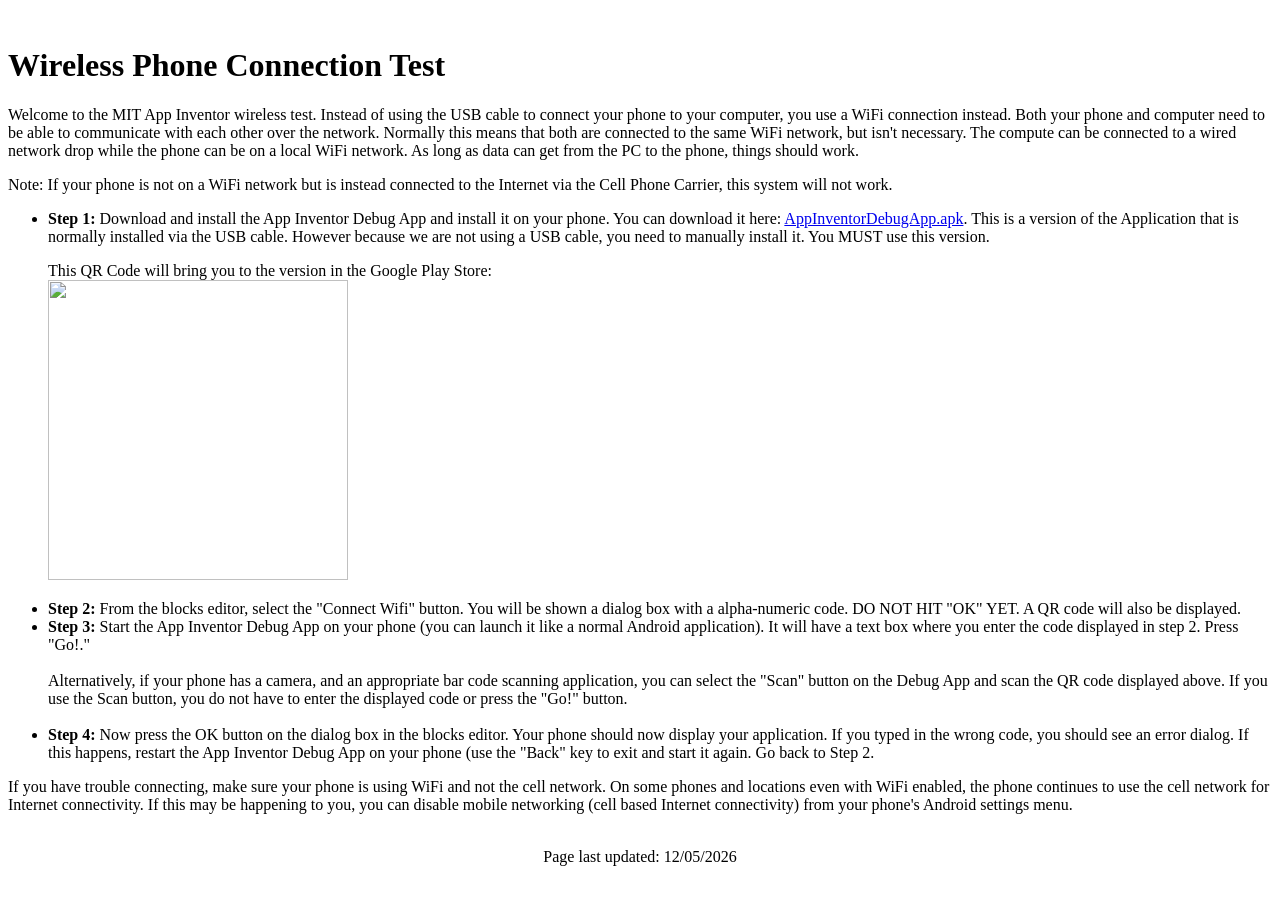
==== appinventor/docs/wireless/index.html @ 2fb8ed76 "Move wireless documentation from under learn to top level (because learn is being re-directed off-si" ====
<!DOCTYPE html>
<html lang="en">
 <head>
  <meta charset="utf-8" />
  <meta content="App Inventor for Android" name="description" />
  <meta content="Android, Blocks App Inventor, Mobile, Phone, IDE" name="keywords" />
  <title>
    Wireless Phone Connection Test
  </title>
  <link href="/static/images/appinventor-16.png" rel="SHORTCUT ICON" type="image/ico" />
  <link href="/static/images/appinventor-16.png" rel="icon" type="image/png" />
  <link href="/static/css/appinventor.css" rel="stylesheet" />
  <script src="http://www.google.com/js/gweb/analytics/autotrack.js">
  </script>
  <script>
   var tracker = new gweb.analytics.AutoTrack({
        profile: 'UA-5856106-2'
      });
  </script>
  <script language = "JavaScript" src="/static/scripts/HeaderAndFooter.js"></script>
  <style>
   img.c3 {border-width:0}
    li.c2 {list-style: none}
    div.c1 {clear:both;}
  </style>
 </head>
 <body>
  <script language = "JavaScript">createHeader('<div id="navigation-breadcrumb"> <a href="/learn/">Learn</a> &gt; Wireless &gt; ');</script><br>
  <div id="aiac">
   <div class="main-container">
    <div class="customhr customhr-gray">
    </div>
    <div class="content">
     <div class="content-body">
      <div class="learn-page">
       <script>
        function toggleShowHide(elementId) {
              var element = document.getElementById(elementId);
              if (element) {
              if (element.style.display == "none")
              element.style.display = "inline";
              else
              element.style.display = "none";
              }
              }
       </script>
       <h1>
        Wireless Phone Connection Test
       </h1>
       <p>
	 Welcome to the MIT App Inventor wireless test. Instead of using the USB cable to connect
	 your phone to your computer, you use a WiFi connection instead. Both your phone and computer need to
	 be able to communicate with each other over the network. Normally this means that both are connected
	 to the same WiFi network, but isn't necessary. The compute can be connected to a wired network drop
	 while the phone can be on a local WiFi network. As long as data can get from the PC to the phone, things should work.
       </p>
       <p>
	 Note: If your phone is not on a WiFi network but is instead connected to the Internet via the Cell Phone Carrier, this
	 system will not work.
       </p>
       <p>
       </p>
       <ul>
        <li>
	  <p>
            <b>
              Step 1:
            </b>
	    Download and install the App Inventor Debug App and install it on your phone. You can download it here: <a href="/wireless/AppInventorDebugApp.apk">AppInventorDebugApp.apk</a>. This is a version of the Application that is normally installed via the
	    USB cable. However because we are not using a USB cable, you need to manually install it. You MUST use this version.
	  </p>
	  <p>
	    This QR Code will bring you to the version in the Google Play Store:<br />
	    <img src="/wireless/store.png" width="300" height="300">
	  </p>
        </li>
	<li>
	  <b>
          Step 2:
         </b>
	  From the blocks editor, select the "Connect Wifi" button. You will be shown a dialog box with a alpha-numeric code. DO NOT HIT "OK" YET. A QR code will also be displayed.
	  </li>
	<li>
	  <b>
	    Step 3:
	    </b>
	  Start the App Inventor Debug App on your phone (you can
	  launch it like a normal Android application). It will have a
	  text box where you enter the code displayed in step 2. Press "Go!."
	  <br /><br />
	  Alternatively, if your phone has a camera, and an
	  appropriate bar code scanning application, you can select
	  the "Scan" button on the Debug App and scan the QR code
	  displayed above. If you use the Scan button, you do not have
	  to enter the displayed code or press the "Go!"  button.
	  <br /><br />
	  </li>
	<li>
	  <b>
	    Step 4:
	    </b>
	  Now press the OK button on the dialog box in the blocks
	  editor. Your phone should now display your application. If
	  you typed in the wrong code, you should see an error
	  dialog. If this happens, restart the App Inventor Debug App
	  on your phone (use the "Back" key to exit and start it
	  again. Go back to Step 2.
	  </li>
        </ul>
       <p>
	 If you have trouble connecting, make sure your phone is using
	 WiFi and not the cell network. On some phones and locations
	 even with WiFi enabled, the phone continues to use the cell
	 network for Internet connectivity. If this may be happening
	 to you, you can disable mobile networking (cell based Internet
	 connectivity) from your phone's Android settings menu.
       </p>
      </div>
     </div>
    </div>
    <div class="footer">
     <script language = "JavaScript">createFooter();</script><br>
     <div class="footer-lastupdate">
      <script>
       if (document.lastModified != '') {
                var m = "Page last updated: " + document.lastModified;
                var p = m.length-8;
                document.writeln("<center>");
                document.write(m.substring(p, 0));
                document.writeln("<\/center>");
              }
      </script>
     </div>
    </div>
   </div>
  </div>
 </body>
</html>
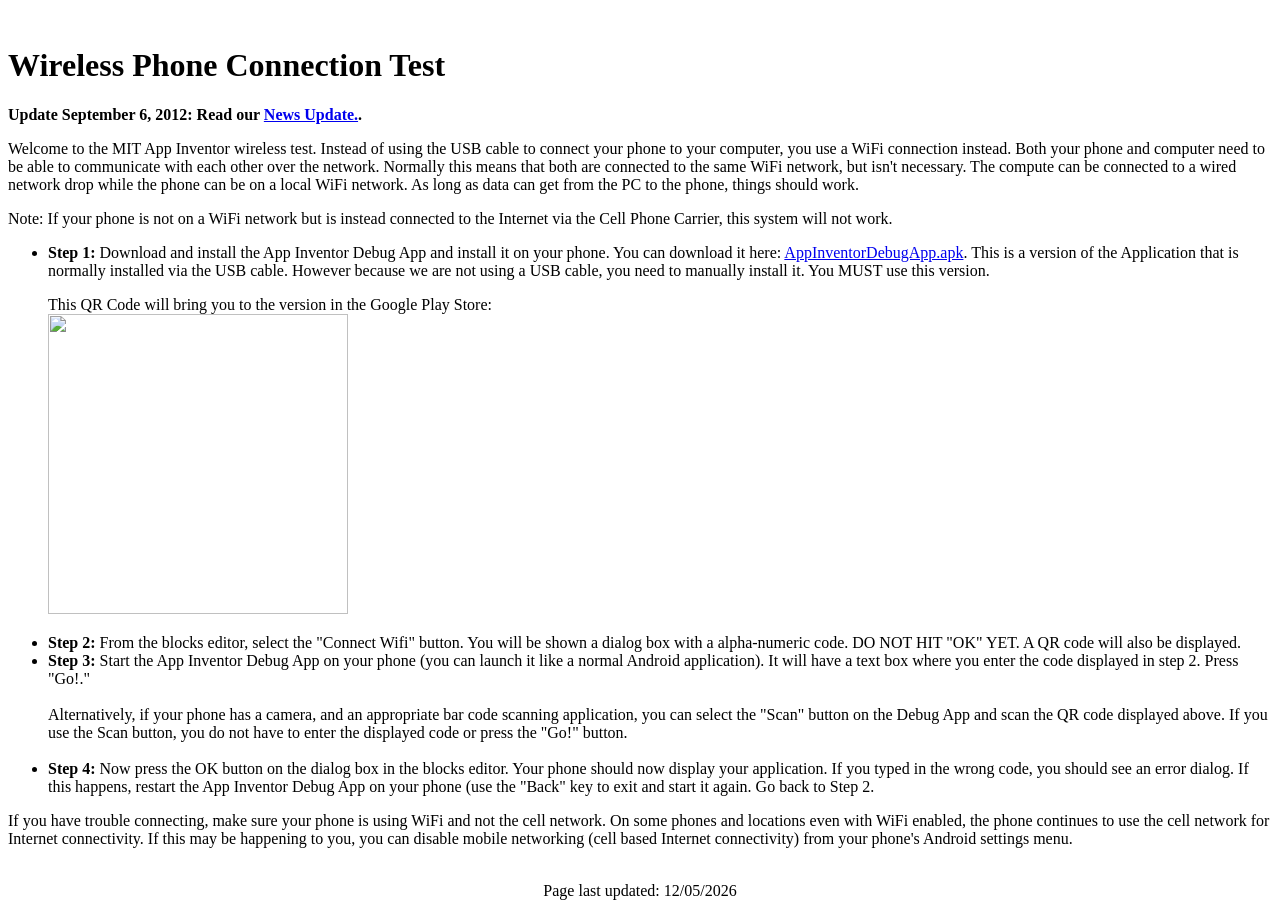
==== commit 9663faa7: "Updated News and Documentation about new Connection Capability. Updated Debugger App for Download (v" ====
--- a/appinventor/docs/wireless/index.html
+++ b/appinventor/docs/wireless/index.html
@@ -47,6 +47,7 @@
        <h1>
         Wireless Phone Connection Test
        </h1>
+       <p><b>Update September 6, 2012: Read our <a href="news.html">News Update.</a>.</b></p>
        <p>
 	 Welcome to the MIT App Inventor wireless test. Instead of using the USB cable to connect
 	 your phone to your computer, you use a WiFi connection instead. Both your phone and computer need to
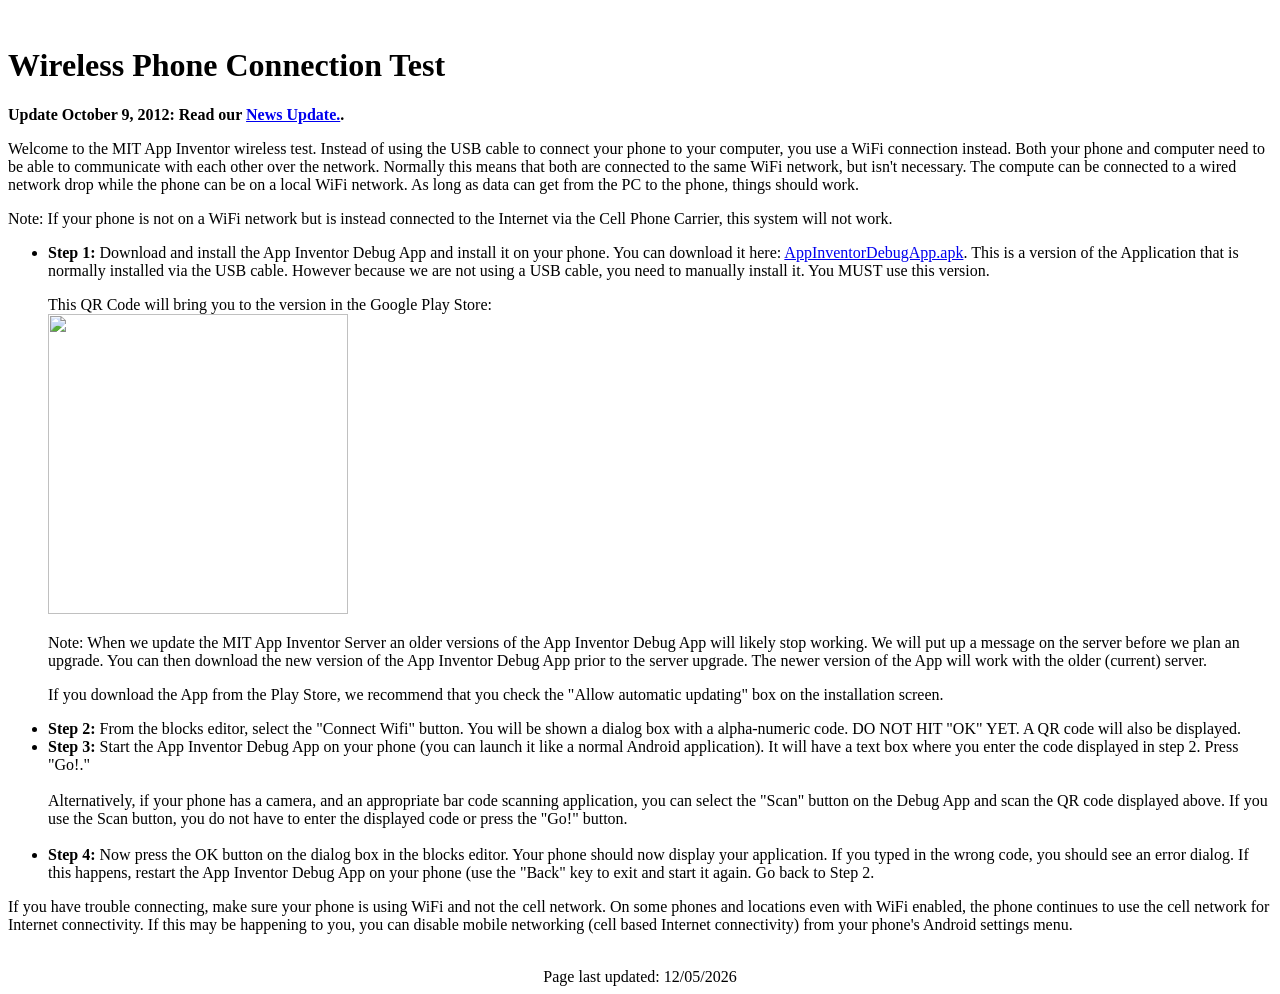
==== commit 95bde956: "New Test Wireless Release (wireless4b). Change-Id: Id5c2ed68c8b87fc64df94bc9c4f78cf681339d41" ====
--- a/appinventor/docs/wireless/index.html
+++ b/appinventor/docs/wireless/index.html
@@ -47,74 +47,78 @@
        <h1>
         Wireless Phone Connection Test
        </h1>
-       <p><b>Update September 6, 2012: Read our <a href="news.html">News Update.</a>.</b></p>
+       <p><b>Update October 9, 2012: Read our <a href="news.html">News Update.</a>.</b></p>
        <p>
-	 Welcome to the MIT App Inventor wireless test. Instead of using the USB cable to connect
-	 your phone to your computer, you use a WiFi connection instead. Both your phone and computer need to
-	 be able to communicate with each other over the network. Normally this means that both are connected
-	 to the same WiFi network, but isn't necessary. The compute can be connected to a wired network drop
-	 while the phone can be on a local WiFi network. As long as data can get from the PC to the phone, things should work.
+         Welcome to the MIT App Inventor wireless test. Instead of using the USB cable to connect
+         your phone to your computer, you use a WiFi connection instead. Both your phone and computer need to
+         be able to communicate with each other over the network. Normally this means that both are connected
+         to the same WiFi network, but isn't necessary. The compute can be connected to a wired network drop
+         while the phone can be on a local WiFi network. As long as data can get from the PC to the phone, things should work.
        </p>
        <p>
-	 Note: If your phone is not on a WiFi network but is instead connected to the Internet via the Cell Phone Carrier, this
-	 system will not work.
+         Note: If your phone is not on a WiFi network but is instead connected to the Internet via the Cell Phone Carrier, this
+         system will not work.
        </p>
        <p>
        </p>
        <ul>
         <li>
-	  <p>
+          <p>
             <b>
               Step 1:
             </b>
-	    Download and install the App Inventor Debug App and install it on your phone. You can download it here: <a href="/wireless/AppInventorDebugApp.apk">AppInventorDebugApp.apk</a>. This is a version of the Application that is normally installed via the
-	    USB cable. However because we are not using a USB cable, you need to manually install it. You MUST use this version.
-	  </p>
-	  <p>
-	    This QR Code will bring you to the version in the Google Play Store:<br />
-	    <img src="/wireless/store.png" width="300" height="300">
-	  </p>
+            Download and install the App Inventor Debug App and install it on your phone. You can download it here: <a href="/wireless/AppInventorDebugApp.apk">AppInventorDebugApp.apk</a>. This is a version of the Application that is normally installed via the
+            USB cable. However because we are not using a USB cable, you need to manually install it. You MUST use this version.
+          </p>
+          <p>
+            This QR Code will bring you to the version in the Google Play Store:<br />
+            <img src="/wireless/store.png" width="300" height="300">
+          </p>
+          <p>Note: When we update the MIT App Inventor Server an older versions of the App Inventor Debug App will likely stop working. We will put up a message
+            on the server before we plan an upgrade. You can then download the new version of the App Inventor Debug App prior to the server upgrade. The newer
+            version of the App will work with the older (current) server.</p>
+          <p>If you download the App from the Play Store, we recommend that you check the "Allow automatic updating" box on the installation screen.</p>
         </li>
-	<li>
-	  <b>
+        <li>
+          <b>
           Step 2:
          </b>
-	  From the blocks editor, select the "Connect Wifi" button. You will be shown a dialog box with a alpha-numeric code. DO NOT HIT "OK" YET. A QR code will also be displayed.
-	  </li>
-	<li>
-	  <b>
-	    Step 3:
-	    </b>
-	  Start the App Inventor Debug App on your phone (you can
-	  launch it like a normal Android application). It will have a
-	  text box where you enter the code displayed in step 2. Press "Go!."
-	  <br /><br />
-	  Alternatively, if your phone has a camera, and an
-	  appropriate bar code scanning application, you can select
-	  the "Scan" button on the Debug App and scan the QR code
-	  displayed above. If you use the Scan button, you do not have
-	  to enter the displayed code or press the "Go!"  button.
-	  <br /><br />
-	  </li>
-	<li>
-	  <b>
-	    Step 4:
-	    </b>
-	  Now press the OK button on the dialog box in the blocks
-	  editor. Your phone should now display your application. If
-	  you typed in the wrong code, you should see an error
-	  dialog. If this happens, restart the App Inventor Debug App
-	  on your phone (use the "Back" key to exit and start it
-	  again. Go back to Step 2.
-	  </li>
+          From the blocks editor, select the "Connect Wifi" button. You will be shown a dialog box with a alpha-numeric code. DO NOT HIT "OK" YET. A QR code will also be displayed.
+          </li>
+        <li>
+          <b>
+            Step 3:
+            </b>
+          Start the App Inventor Debug App on your phone (you can
+          launch it like a normal Android application). It will have a
+          text box where you enter the code displayed in step 2. Press "Go!."
+          <br /><br />
+          Alternatively, if your phone has a camera, and an
+          appropriate bar code scanning application, you can select
+          the "Scan" button on the Debug App and scan the QR code
+          displayed above. If you use the Scan button, you do not have
+          to enter the displayed code or press the "Go!"  button.
+          <br /><br />
+          </li>
+        <li>
+          <b>
+            Step 4:
+            </b>
+          Now press the OK button on the dialog box in the blocks
+          editor. Your phone should now display your application. If
+          you typed in the wrong code, you should see an error
+          dialog. If this happens, restart the App Inventor Debug App
+          on your phone (use the "Back" key to exit and start it
+          again. Go back to Step 2.
+          </li>
         </ul>
        <p>
-	 If you have trouble connecting, make sure your phone is using
-	 WiFi and not the cell network. On some phones and locations
-	 even with WiFi enabled, the phone continues to use the cell
-	 network for Internet connectivity. If this may be happening
-	 to you, you can disable mobile networking (cell based Internet
-	 connectivity) from your phone's Android settings menu.
+         If you have trouble connecting, make sure your phone is using
+         WiFi and not the cell network. On some phones and locations
+         even with WiFi enabled, the phone continues to use the cell
+         network for Internet connectivity. If this may be happening
+         to you, you can disable mobile networking (cell based Internet
+         connectivity) from your phone's Android settings menu.
        </p>
       </div>
      </div>
